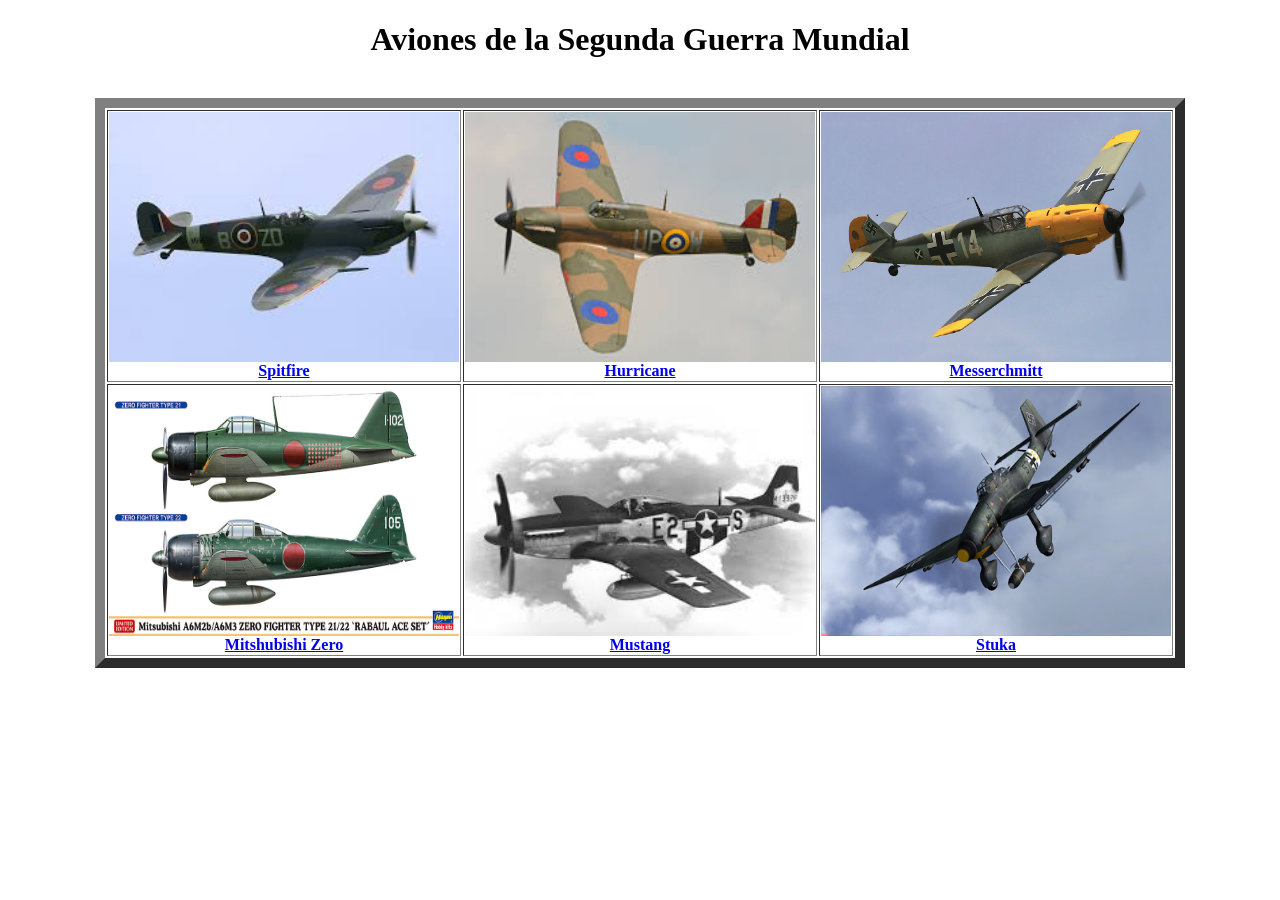
==== index.html @ 21b22c26 "Initial commit" ====
<!DOCTYPE html>
<html>
<body>

  <head>
    <meta charset="utf-8">
    <title>AVIONES WW2</title>
    <link rel="stylesheet" href="css/styles.css">
  </head>
  
  <!--TITULO-->
  <h1 style="text-align: center;">Aviones de la Segunda Guerra Mundial</h1>
  <br>
  
  <!--TABLA CON AVIONES-->
  <table align="center" border="10">
    <tr>
    
      <td>
      	<a href="html/spitfire.html"><img src="figuras/spitfire.jpeg" style="width:350px; height:250px"><figcaption style="text-align: center;" class="texto-debajo">Spitfire</figcaption></a>
      </td>
      
      <td>
      	<a href="html/hurricane.html"><img src="figuras/hurricane.jpeg" style="width:350px; height:250px"><figcaption style="text-align: center;" class="texto-debajo">Hurricane</figcaption></a>
      </td>
      
      <td>
      	<a href="html/messerchmitt.html"><img src="figuras/messerchmitt.png" style="width:350px; height:250px"><figcaption style="text-align: center;" class="texto-debajo">Messerchmitt</figcaption></a>
      </td>
      
    </tr>
    
    <tr>
    
      <td>
      	<a href="html/mitsubishizero.html"><img src="figuras/mitsubishi_zero.jpeg" style="width:350px; height:250px"><figcaption style="text-align: center;" class="texto-debajo">Mitshubishi Zero</figcaption></a>
      </td>
      
      <td>
      	<a href="html/mustang.html"><img src="figuras/mustang.jpeg" style="width:350px; height:250px"><figcaption style="text-align: center;" class="texto-debajo">Mustang</figcaption></a>
      </td>
      
      <td>
      	<a href="html/stuka.html"><img src="figuras/stuka.jpg" style="width:350px; height:250px"><figcaption style="text-align: center;" class="texto-debajo">Stuka</figcaption></a>
      </td>
      
    </tr>
  </table>

</html>
</body>
---- css/styles.css ----
body{
	background-color: white
}

img {
	display: block;
	width: 35px;
	height: 25px;
}

.texto-debajo{
	font-weight: bold;
}
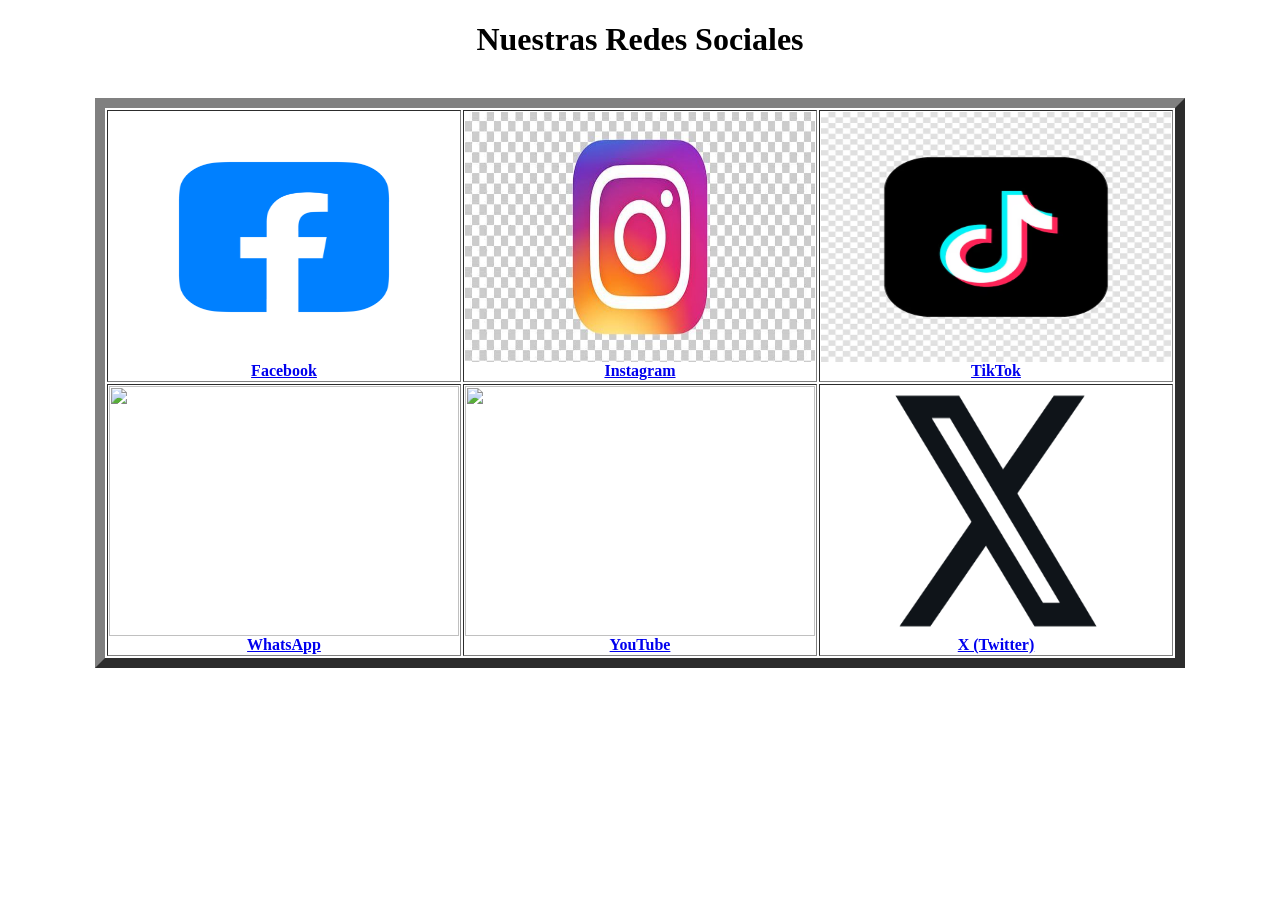
==== commit 0985ea61: "Update index.html" ====
--- a/index.html
+++ b/index.html
@@ -1,31 +1,28 @@
 <!DOCTYPE html>
-<html>
+<html lang="es">
+<head>
+  <meta charset="utf-8">
+  <title>MIS REDES SOCIALES</title>
+  <link rel="stylesheet" href="css/styles.css">
+</head>
 <body>
 
-  <head>
-    <meta charset="utf-8">
-    <title>AVIONES WW2</title>
-    <link rel="stylesheet" href="css/styles.css">
-  </head>
-  
-  <!--TITULO-->
-  <h1 style="text-align: center;">Aviones de la Segunda Guerra Mundial</h1>
+  <h1 style="text-align: center;">Nuestras Redes Sociales</h1>
   <br>
   
-  <!--TABLA CON AVIONES-->
   <table align="center" border="10">
     <tr>
     
       <td>
-      	<a href="html/spitfire.html"><img src="figuras/spitfire.jpeg" style="width:350px; height:250px"><figcaption style="text-align: center;" class="texto-debajo">Spitfire</figcaption></a>
+        <a href="#"><img src="figuras/facebook-logo-facebook-icon-transparent-free-png.webp" style="width:350px; height:250px"><figcaption style="text-align: center;" class="texto-debajo">Facebook</figcaption></a>
       </td>
       
       <td>
-      	<a href="html/hurricane.html"><img src="figuras/hurricane.jpeg" style="width:350px; height:250px"><figcaption style="text-align: center;" class="texto-debajo">Hurricane</figcaption></a>
+        <a href="#"><img src="figuras/ff5ae72f423c7a1a2e6daf347ff1b5e2_png" style="width:350px; height:250px"><figcaption style="text-align: center;" class="texto-debajo">Instagram</figcaption></a>
       </td>
       
       <td>
-      	<a href="html/messerchmitt.html"><img src="figuras/messerchmitt.png" style="width:350px; height:250px"><figcaption style="text-align: center;" class="texto-debajo">Messerchmitt</figcaption></a>
+        <a href="#"><img src="figuras/ilustracion-icono-redes-sociales-tiktok-icono-tiktok-ilustracion-vectorial_561158-2136_png" style="width:350px; height:250px"><figcaption style="text-align: center;" class="texto-debajo">TikTok</figcaption></a>
       </td>
       
     </tr>
@@ -33,19 +30,20 @@
     <tr>
     
       <td>
-      	<a href="html/mitsubishizero.html"><img src="figuras/mitsubishi_zero.jpeg" style="width:350px; height:250px"><figcaption style="text-align: center;" class="texto-debajo">Mitshubishi Zero</figcaption></a>
+        <a href="#"><img src="figuras/icono de WhatsApp en formato PNG" style="width:350px; height:250px"><figcaption style="text-align: center;" class="texto-debajo">WhatsApp</figcaption></a>
       </td>
       
       <td>
-      	<a href="html/mustang.html"><img src="figuras/mustang.jpeg" style="width:350px; height:250px"><figcaption style="text-align: center;" class="texto-debajo">Mustang</figcaption></a>
+        <a href="#"><img src="figuras/logotipo de YouTube con borde cuadrado blanco sobre fondo transparente (PNG gratuito)" style="width:350px; height:250px"><figcaption style="text-align: center;" class="texto-debajo">YouTube</figcaption></a>
       </td>
       
       <td>
-      	<a href="html/stuka.html"><img src="figuras/stuka.jpg" style="width:350px; height:250px"><figcaption style="text-align: center;" class="texto-debajo">Stuka</figcaption></a>
+        <a href="#"><img src="figuras/x-logo_png" style="width:350px; height:250px"><figcaption style="text-align: center;" class="texto-debajo">X (Twitter)</figcaption></a>
       </td>
       
     </tr>
   </table>
 
+</body>
 </html>
 </body>
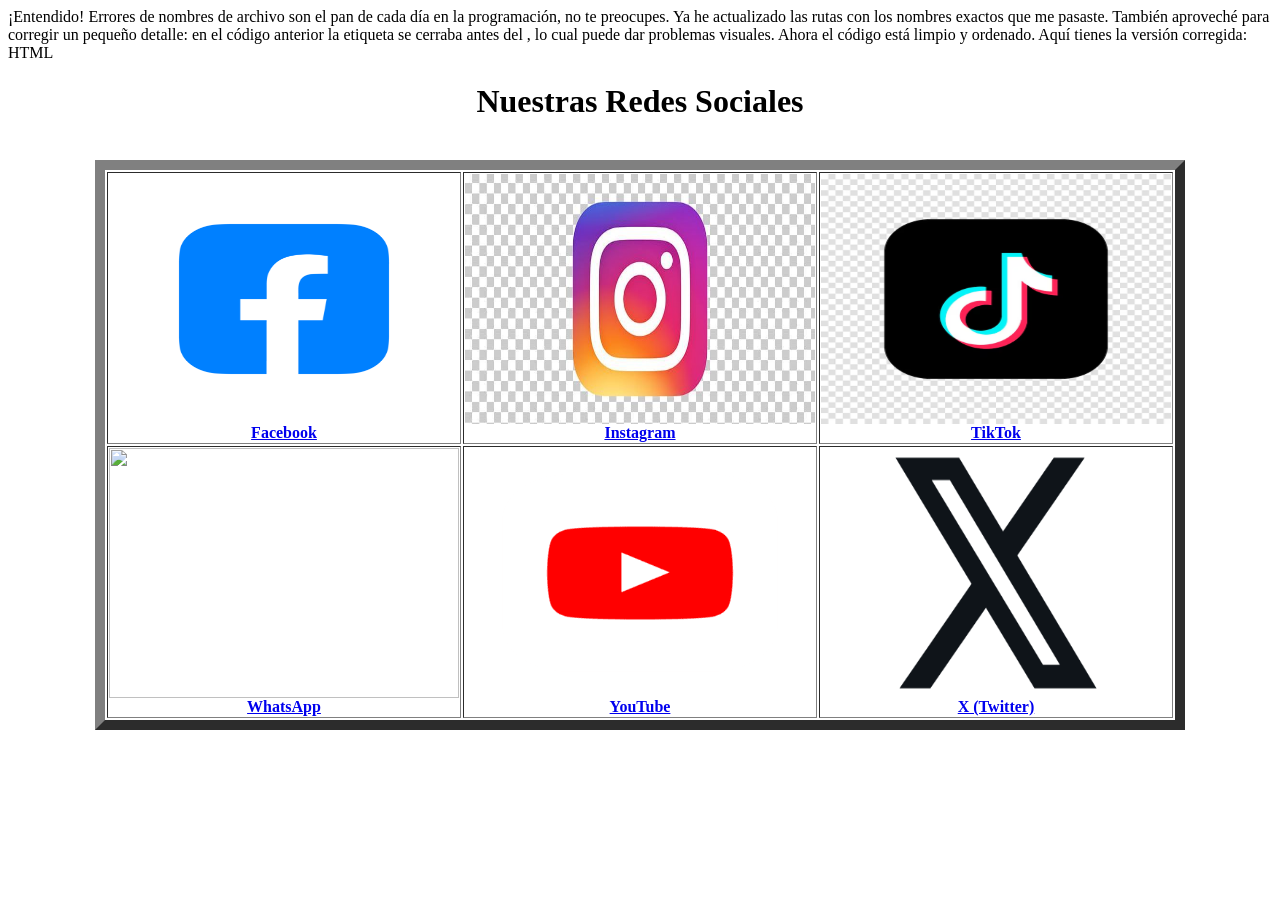
==== commit c6b9051d: "Update index.html" ====
--- a/index.html
+++ b/index.html
@@ -1,3 +1,10 @@
+¡Entendido! Errores de nombres de archivo son el pan de cada día en la programación, no te preocupes. Ya he actualizado las rutas con los nombres exactos que me pasaste.
+
+También aproveché para corregir un pequeño detalle: en el código anterior la etiqueta <body> se cerraba antes del </html>, lo cual puede dar problemas visuales. Ahora el código está limpio y ordenado.
+
+Aquí tienes la versión corregida:
+
+HTML
 <!DOCTYPE html>
 <html lang="es">
 <head>
@@ -12,7 +19,6 @@
   
   <table align="center" border="10">
     <tr>
-    
       <td>
         <a href="#"><img src="figuras/facebook-logo-facebook-icon-transparent-free-png.webp" style="width:350px; height:250px"><figcaption style="text-align: center;" class="texto-debajo">Facebook</figcaption></a>
       </td>
@@ -24,26 +30,22 @@
       <td>
         <a href="#"><img src="figuras/ilustracion-icono-redes-sociales-tiktok-icono-tiktok-ilustracion-vectorial_561158-2136_png" style="width:350px; height:250px"><figcaption style="text-align: center;" class="texto-debajo">TikTok</figcaption></a>
       </td>
-      
     </tr>
     
     <tr>
-    
       <td>
-        <a href="#"><img src="figuras/icono de WhatsApp en formato PNG" style="width:350px; height:250px"><figcaption style="text-align: center;" class="texto-debajo">WhatsApp</figcaption></a>
+        <a href="#"><img src="figuras/whatsapp_icon_png" style="width:350px; height:250px"><figcaption style="text-align: center;" class="texto-debajo">WhatsApp</figcaption></a>
       </td>
       
       <td>
-        <a href="#"><img src="figuras/logotipo de YouTube con borde cuadrado blanco sobre fondo transparente (PNG gratuito)" style="width:350px; height:250px"><figcaption style="text-align: center;" class="texto-debajo">YouTube</figcaption></a>
+        <a href="#"><img src="figuras/white-square-bordered-youtube-logo-on-transparent-background-free-png_png" style="width:350px; height:250px"><figcaption style="text-align: center;" class="texto-debajo">YouTube</figcaption></a>
       </td>
       
       <td>
         <a href="#"><img src="figuras/x-logo_png" style="width:350px; height:250px"><figcaption style="text-align: center;" class="texto-debajo">X (Twitter)</figcaption></a>
       </td>
-      
     </tr>
   </table>
 
 </body>
 </html>
-</body>
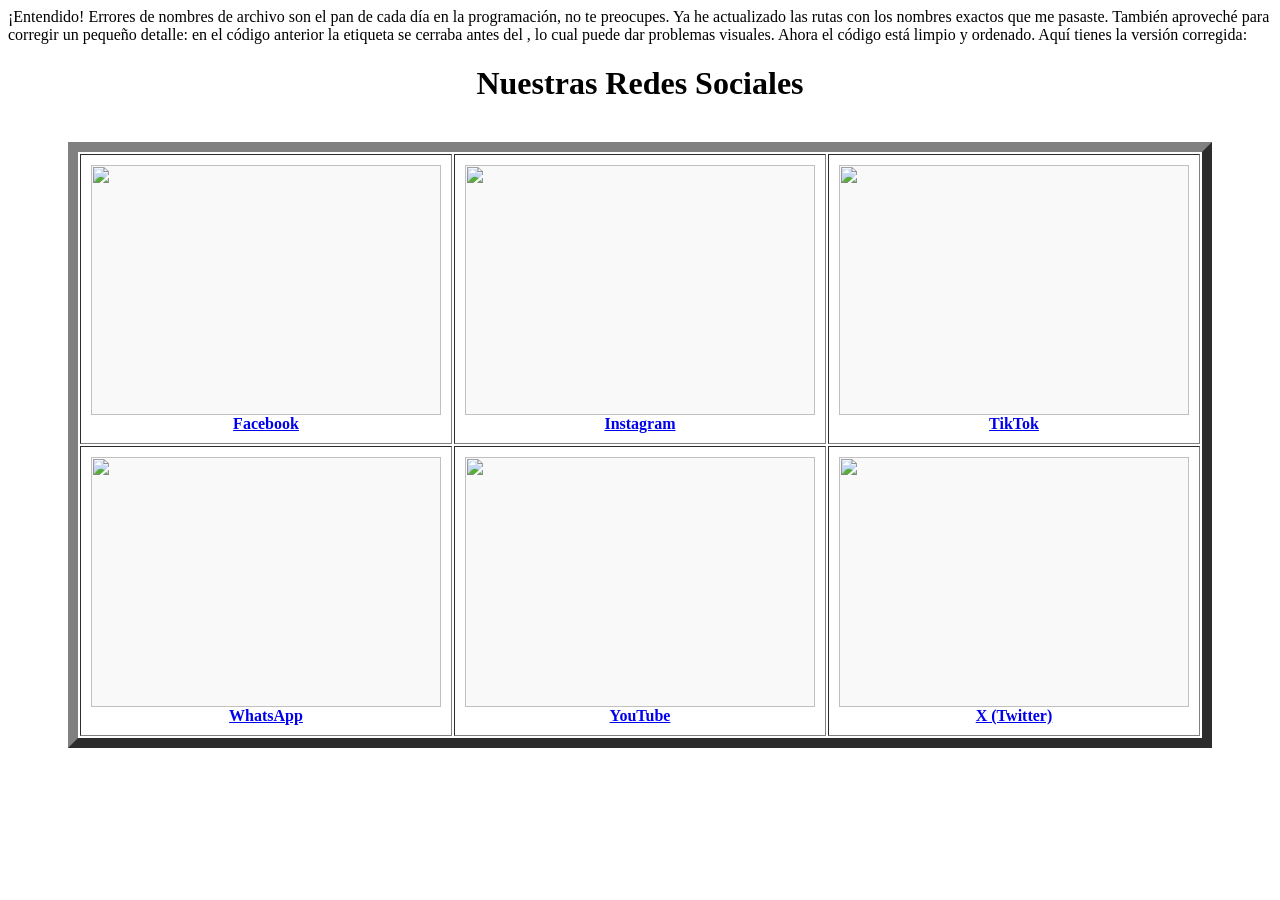
==== commit 98da29bf: "Update index.html" ====
--- a/index.html
+++ b/index.html
@@ -4,45 +4,51 @@
 
 Aquí tienes la versión corregida:
 
-HTML
 <!DOCTYPE html>
 <html lang="es">
 <head>
   <meta charset="utf-8">
   <title>MIS REDES SOCIALES</title>
   <link rel="stylesheet" href="css/styles.css">
+  <style>
+    /* Estilo rápido para que las imágenes no se deformen */
+    img {
+      object-fit: contain;
+      background-color: #f9f9f9;
+    }
+  </style>
 </head>
 <body>
 
   <h1 style="text-align: center;">Nuestras Redes Sociales</h1>
   <br>
   
-  <table align="center" border="10">
+  <table align="center" border="10" cellpadding="10">
     <tr>
       <td>
-        <a href="#"><img src="figuras/facebook-logo-facebook-icon-transparent-free-png.webp" style="width:350px; height:250px"><figcaption style="text-align: center;" class="texto-debajo">Facebook</figcaption></a>
+        <a href="#"><img src="figuras/facebook.png" style="width:350px; height:250px"><figcaption style="text-align: center;" class="texto-debajo">Facebook</figcaption></a>
       </td>
       
       <td>
-        <a href="#"><img src="figuras/ff5ae72f423c7a1a2e6daf347ff1b5e2_png" style="width:350px; height:250px"><figcaption style="text-align: center;" class="texto-debajo">Instagram</figcaption></a>
+        <a href="#"><img src="figuras/instagram.png" style="width:350px; height:250px"><figcaption style="text-align: center;" class="texto-debajo">Instagram</figcaption></a>
       </td>
       
       <td>
-        <a href="#"><img src="figuras/ilustracion-icono-redes-sociales-tiktok-icono-tiktok-ilustracion-vectorial_561158-2136_png" style="width:350px; height:250px"><figcaption style="text-align: center;" class="texto-debajo">TikTok</figcaption></a>
+        <a href="#"><img src="figuras/tiktok.png" style="width:350px; height:250px"><figcaption style="text-align: center;" class="texto-debajo">TikTok</figcaption></a>
       </td>
     </tr>
     
     <tr>
       <td>
-        <a href="#"><img src="figuras/whatsapp_icon_png" style="width:350px; height:250px"><figcaption style="text-align: center;" class="texto-debajo">WhatsApp</figcaption></a>
+        <a href="#"><img src="figuras/whatsapp.png" style="width:350px; height:250px"><figcaption style="text-align: center;" class="texto-debajo">WhatsApp</figcaption></a>
       </td>
       
       <td>
-        <a href="#"><img src="figuras/white-square-bordered-youtube-logo-on-transparent-background-free-png_png" style="width:350px; height:250px"><figcaption style="text-align: center;" class="texto-debajo">YouTube</figcaption></a>
+        <a href="#"><img src="figuras/youtube.png" style="width:350px; height:250px"><figcaption style="text-align: center;" class="texto-debajo">YouTube</figcaption></a>
       </td>
       
       <td>
-        <a href="#"><img src="figuras/x-logo_png" style="width:350px; height:250px"><figcaption style="text-align: center;" class="texto-debajo">X (Twitter)</figcaption></a>
+        <a href="#"><img src="figuras/x_logo.png" style="width:350px; height:250px"><figcaption style="text-align: center;" class="texto-debajo">X (Twitter)</figcaption></a>
       </td>
     </tr>
   </table>
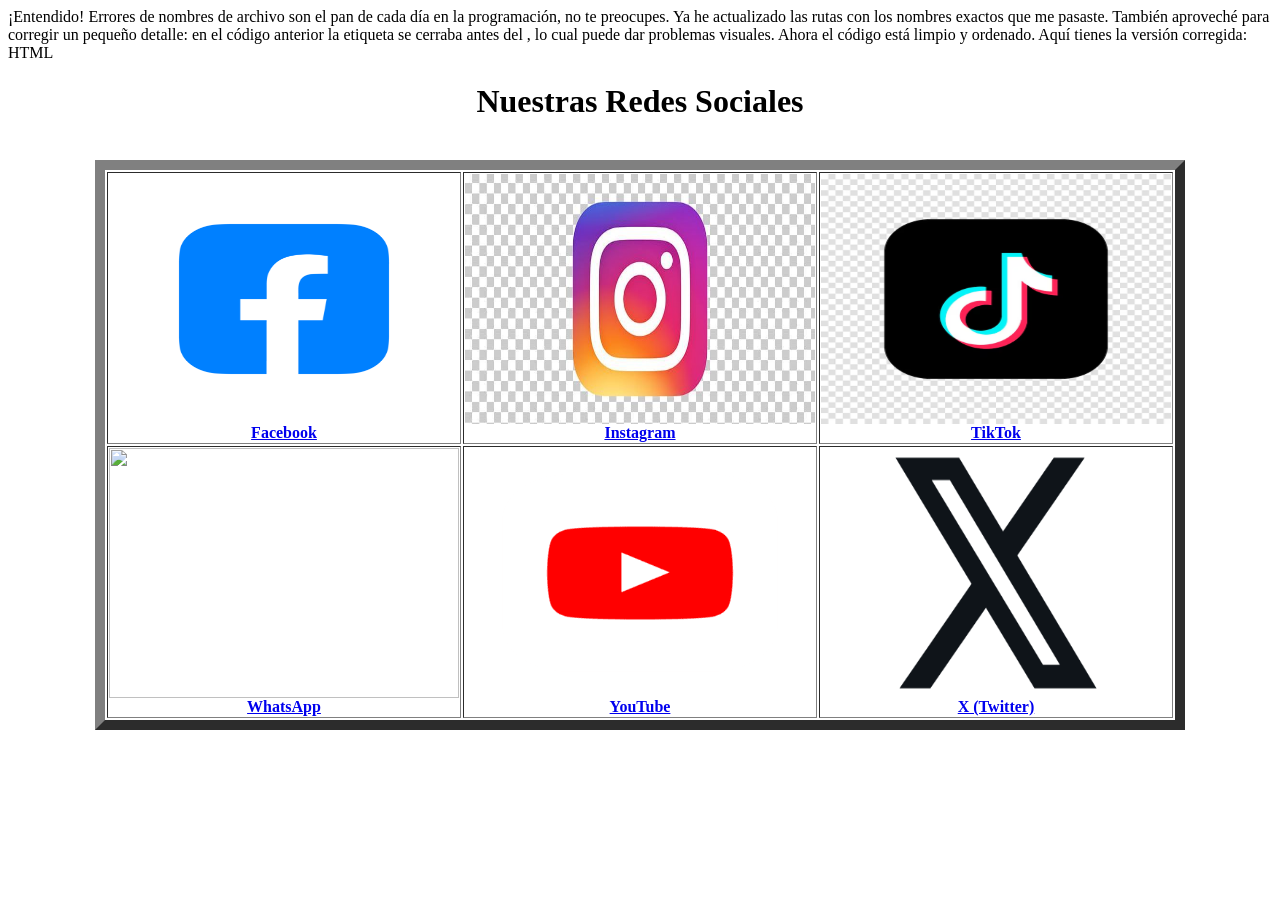
==== commit 28c883a1: "Update index.html" ====
--- a/index.html
+++ b/index.html
@@ -3,52 +3,45 @@
 También aproveché para corregir un pequeño detalle: en el código anterior la etiqueta <body> se cerraba antes del </html>, lo cual puede dar problemas visuales. Ahora el código está limpio y ordenado.
 
 Aquí tienes la versión corregida:
-
+HTML
 <!DOCTYPE html>
 <html lang="es">
 <head>
   <meta charset="utf-8">
   <title>MIS REDES SOCIALES</title>
   <link rel="stylesheet" href="css/styles.css">
-  <style>
-    /* Estilo rápido para que las imágenes no se deformen */
-    img {
-      object-fit: contain;
-      background-color: #f9f9f9;
-    }
-  </style>
 </head>
 <body>
 
   <h1 style="text-align: center;">Nuestras Redes Sociales</h1>
   <br>
   
-  <table align="center" border="10" cellpadding="10">
+  <table align="center" border="10">
     <tr>
       <td>
-        <a href="#"><img src="figuras/facebook.png" style="width:350px; height:250px"><figcaption style="text-align: center;" class="texto-debajo">Facebook</figcaption></a>
+        <a href="#"><img src="figuras/facebook-logo-facebook-icon-transparent-free-png.webp" style="width:350px; height:250px"><figcaption style="text-align: center;" class="texto-debajo">Facebook</figcaption></a>
       </td>
       
       <td>
-        <a href="#"><img src="figuras/instagram.png" style="width:350px; height:250px"><figcaption style="text-align: center;" class="texto-debajo">Instagram</figcaption></a>
+        <a href="#"><img src="figuras/ff5ae72f423c7a1a2e6daf347ff1b5e2_png" style="width:350px; height:250px"><figcaption style="text-align: center;" class="texto-debajo">Instagram</figcaption></a>
       </td>
       
       <td>
-        <a href="#"><img src="figuras/tiktok.png" style="width:350px; height:250px"><figcaption style="text-align: center;" class="texto-debajo">TikTok</figcaption></a>
+        <a href="#"><img src="figuras/ilustracion-icono-redes-sociales-tiktok-icono-tiktok-ilustracion-vectorial_561158-2136_png" style="width:350px; height:250px"><figcaption style="text-align: center;" class="texto-debajo">TikTok</figcaption></a>
       </td>
     </tr>
     
     <tr>
       <td>
-        <a href="#"><img src="figuras/whatsapp.png" style="width:350px; height:250px"><figcaption style="text-align: center;" class="texto-debajo">WhatsApp</figcaption></a>
+        <a href="#"><img src="figuras/whatsapp_icon_png" style="width:350px; height:250px"><figcaption style="text-align: center;" class="texto-debajo">WhatsApp</figcaption></a>
       </td>
       
       <td>
-        <a href="#"><img src="figuras/youtube.png" style="width:350px; height:250px"><figcaption style="text-align: center;" class="texto-debajo">YouTube</figcaption></a>
+        <a href="#"><img src="figuras/white-square-bordered-youtube-logo-on-transparent-background-free-png_png" style="width:350px; height:250px"><figcaption style="text-align: center;" class="texto-debajo">YouTube</figcaption></a>
       </td>
       
       <td>
-        <a href="#"><img src="figuras/x_logo.png" style="width:350px; height:250px"><figcaption style="text-align: center;" class="texto-debajo">X (Twitter)</figcaption></a>
+        <a href="#"><img src="figuras/x-logo_png" style="width:350px; height:250px"><figcaption style="text-align: center;" class="texto-debajo">X (Twitter)</figcaption></a>
       </td>
     </tr>
   </table>
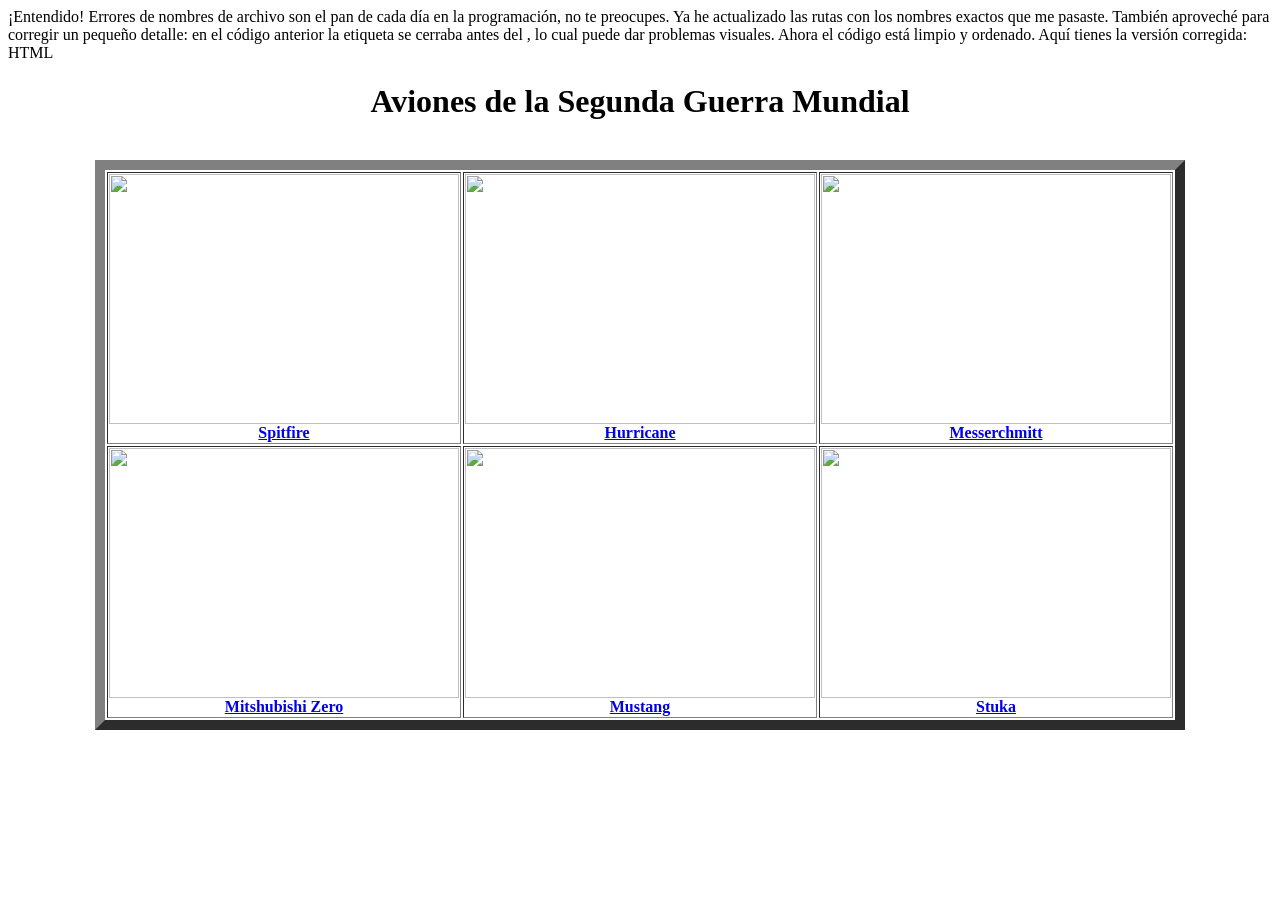
==== commit 0173196d: "Update index.html" ====
--- a/index.html
+++ b/index.html
@@ -5,46 +5,103 @@
 Aquí tienes la versión corregida:
 HTML
 <!DOCTYPE html>
-<html lang="es">
-<head>
-  <meta charset="utf-8">
-  <title>MIS REDES SOCIALES</title>
-  <link rel="stylesheet" href="css/styles.css">
-</head>
+
+<html>
+
 <body>
 
-  <h1 style="text-align: center;">Nuestras Redes Sociales</h1>
+
+
+  <head>
+
+    <meta charset="utf-8">
+
+    <title>AVIONES WW2</title>
+
+    <link rel="stylesheet" href="css/styles.css">
+
+  </head>
+
+  
+
+  <!--TITULO-->
+
+  <h1 style="text-align: center;">Aviones de la Segunda Guerra Mundial</h1>
+
   <br>
+
   
+
+  <!--TABLA CON AVIONES-->
+
   <table align="center" border="10">
+
     <tr>
+
+    
+
       <td>
-        <a href="#"><img src="figuras/facebook-logo-facebook-icon-transparent-free-png.webp" style="width:350px; height:250px"><figcaption style="text-align: center;" class="texto-debajo">Facebook</figcaption></a>
+
+      <a href="html/spitfire.html"><img src="figuras/spitfire.jpeg" style="width:350px; height:250px"><figcaption style="text-align: center;" class="texto-debajo">Spitfire</figcaption></a>
+
       </td>
+
       
+
       <td>
-        <a href="#"><img src="figuras/ff5ae72f423c7a1a2e6daf347ff1b5e2_png" style="width:350px; height:250px"><figcaption style="text-align: center;" class="texto-debajo">Instagram</figcaption></a>
+
+      <a href="html/hurricane.html"><img src="figuras/hurricane.jpeg" style="width:350px; height:250px"><figcaption style="text-align: center;" class="texto-debajo">Hurricane</figcaption></a>
+
       </td>
+
       
+
       <td>
-        <a href="#"><img src="figuras/ilustracion-icono-redes-sociales-tiktok-icono-tiktok-ilustracion-vectorial_561158-2136_png" style="width:350px; height:250px"><figcaption style="text-align: center;" class="texto-debajo">TikTok</figcaption></a>
+
+      <a href="html/messerchmitt.html"><img src="figuras/messerchmitt.png" style="width:350px; height:250px"><figcaption style="text-align: center;" class="texto-debajo">Messerchmitt</figcaption></a>
+
       </td>
+
+      
+
     </tr>
+
     
+
     <tr>
+
+    
+
       <td>
-        <a href="#"><img src="figuras/whatsapp_icon_png" style="width:350px; height:250px"><figcaption style="text-align: center;" class="texto-debajo">WhatsApp</figcaption></a>
+
+      <a href="html/mitsubishizero.html"><img src="figuras/mitsubishi_zero.jpeg" style="width:350px; height:250px"><figcaption style="text-align: center;" class="texto-debajo">Mitshubishi Zero</figcaption></a>
+
       </td>
+
       
+
       <td>
-        <a href="#"><img src="figuras/white-square-bordered-youtube-logo-on-transparent-background-free-png_png" style="width:350px; height:250px"><figcaption style="text-align: center;" class="texto-debajo">YouTube</figcaption></a>
+
+      <a href="html/mustang.html"><img src="figuras/mustang.jpeg" style="width:350px; height:250px"><figcaption style="text-align: center;" class="texto-debajo">Mustang</figcaption></a>
+
       </td>
+
       
+
       <td>
-        <a href="#"><img src="figuras/x-logo_png" style="width:350px; height:250px"><figcaption style="text-align: center;" class="texto-debajo">X (Twitter)</figcaption></a>
+
+      <a href="html/stuka.html"><img src="figuras/stuka.jpg" style="width:350px; height:250px"><figcaption style="text-align: center;" class="texto-debajo">Stuka</figcaption></a>
+
       </td>
+
+      
+
     </tr>
+
   </table>
 
+
+
+</html>
+
 </body>
-</html>
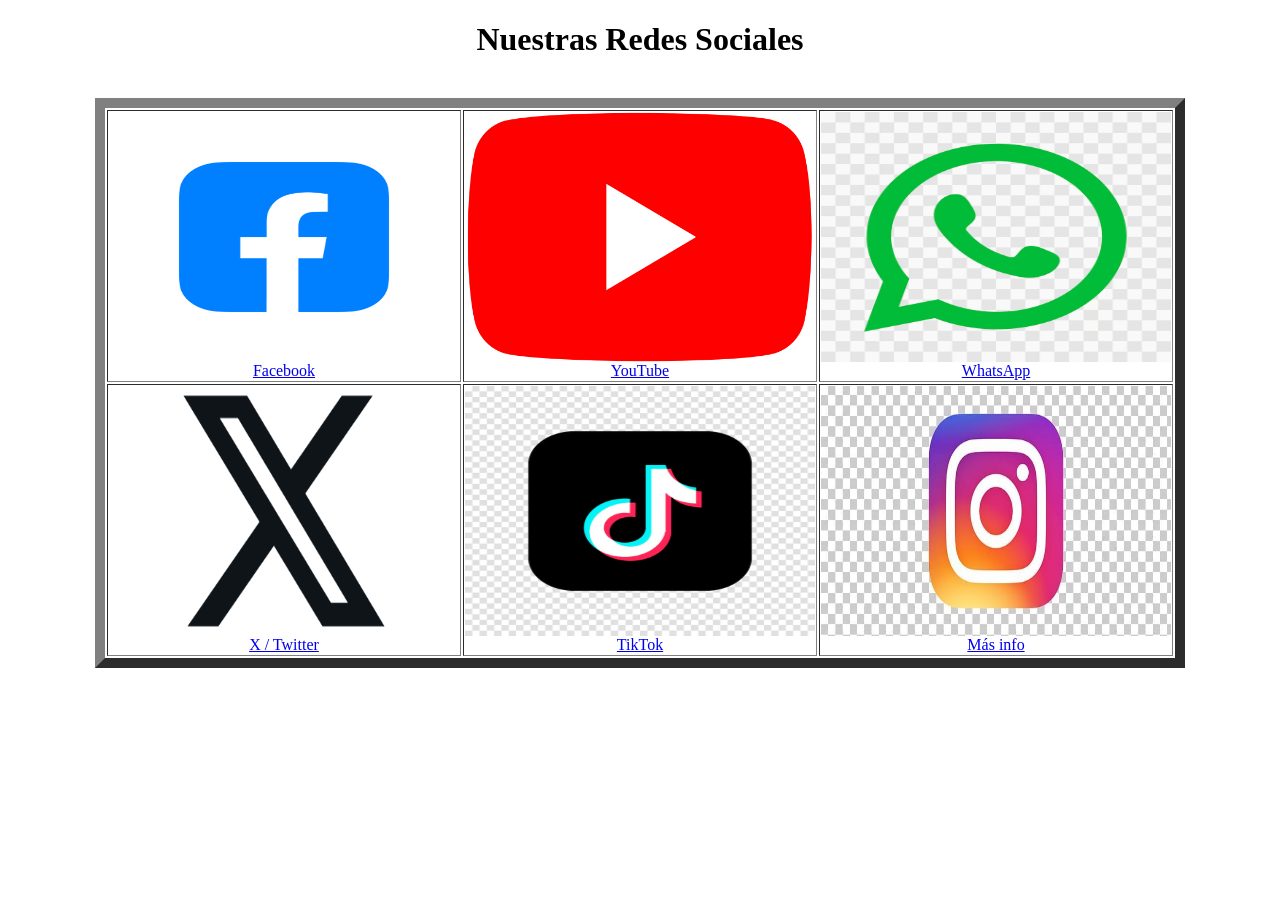
==== commit ef238b07: "Update index.html" ====
--- a/index.html
+++ b/index.html
@@ -1,107 +1,63 @@
-¡Entendido! Errores de nombres de archivo son el pan de cada día en la programación, no te preocupes. Ya he actualizado las rutas con los nombres exactos que me pasaste.
-
-También aproveché para corregir un pequeño detalle: en el código anterior la etiqueta <body> se cerraba antes del </html>, lo cual puede dar problemas visuales. Ahora el código está limpio y ordenado.
-
-Aquí tienes la versión corregida:
-HTML
 <!DOCTYPE html>
-
-<html>
-
+<html lang="es">
+<head>
+    <meta charset="utf-8">
+    <title>REDES SOCIALES</title>
+    <link rel="stylesheet" href="css/styles.css">
+</head>
 <body>
 
+    <h1 style="text-align: center;">Nuestras Redes Sociales</h1>
+    <br>
 
+    <table align="center" border="10">
+        <tr>
+            <td>
+                <a href="https://www.facebook.com">
+                    <img src="figuras/facebook-logo-facebook-icon-transparent-free-png.webp" style="width:350px; height:250px">
+                    <figcaption style="text-align: center;">Facebook</figcaption>
+                </a>
+            </td>
 
-  <head>
+            <td>
+                <a href="https://www.youtube.com">
+                    <img src="figuras/Youtube_logo.png" style="width:350px; height:250px">
+                    <figcaption style="text-align: center;">YouTube</figcaption>
+                </a>
+            </td>
 
-    <meta charset="utf-8">
+            <td>
+                <a href="https://api.whatsapp.com">
+                    <img src="figuras/whatsapp-vector-logo-icono-logotipo-vector-redes-sociales_901408-406.avif" style="width:350px; height:250px">
+                    <figcaption style="text-align: center;">WhatsApp</figcaption>
+                </a>
+            </td>
+        </tr>
 
-    <title>AVIONES WW2</title>
+        <tr>
+            <td>
+                <a href="https://www.x.com">
+                    <img src="figuras/x-logo_png" style="width:350px; height:250px">
+                    <figcaption style="text-align: center;">X / Twitter</figcaption>
+                </a>
+            </td>
 
-    <link rel="stylesheet" href="css/styles.css">
+            <td>
+                <a href="https://www.tiktok.com">
+                    <img src="figuras/ilustracion-icono-redes-sociales-tiktok-icono-tiktok-ilustracion-vectorial_561158-2136_png" style="width:350px; height:250px">
+                    <figcaption style="text-align: center;">TikTok</figcaption>
+                </a>
+            </td>
 
-  </head>
+            <td>
+                <a href="#">
+                    <img src="figuras/ff5ae72f423c7a1a2e6daf347ff1b5e2_png" style="width:350px; height:250px">
+                    <figcaption style="text-align: center;">Más info</figcaption>
+                </a>
+            </td>
+        </tr>
+    </table>
 
-  
-
-  <!--TITULO-->
-
-  <h1 style="text-align: center;">Aviones de la Segunda Guerra Mundial</h1>
-
-  <br>
-
-  
-
-  <!--TABLA CON AVIONES-->
-
-  <table align="center" border="10">
-
-    <tr>
-
-    
-
-      <td>
-
-      <a href="html/spitfire.html"><img src="figuras/spitfire.jpeg" style="width:350px; height:250px"><figcaption style="text-align: center;" class="texto-debajo">Spitfire</figcaption></a>
-
-      </td>
-
-      
-
-      <td>
-
-      <a href="html/hurricane.html"><img src="figuras/hurricane.jpeg" style="width:350px; height:250px"><figcaption style="text-align: center;" class="texto-debajo">Hurricane</figcaption></a>
-
-      </td>
-
-      
-
-      <td>
-
-      <a href="html/messerchmitt.html"><img src="figuras/messerchmitt.png" style="width:350px; height:250px"><figcaption style="text-align: center;" class="texto-debajo">Messerchmitt</figcaption></a>
-
-      </td>
-
-      
-
-    </tr>
-
-    
-
-    <tr>
-
-    
-
-      <td>
-
-      <a href="html/mitsubishizero.html"><img src="figuras/mitsubishi_zero.jpeg" style="width:350px; height:250px"><figcaption style="text-align: center;" class="texto-debajo">Mitshubishi Zero</figcaption></a>
-
-      </td>
-
-      
-
-      <td>
-
-      <a href="html/mustang.html"><img src="figuras/mustang.jpeg" style="width:350px; height:250px"><figcaption style="text-align: center;" class="texto-debajo">Mustang</figcaption></a>
-
-      </td>
-
-      
-
-      <td>
-
-      <a href="html/stuka.html"><img src="figuras/stuka.jpg" style="width:350px; height:250px"><figcaption style="text-align: center;" class="texto-debajo">Stuka</figcaption></a>
-
-      </td>
-
-      
-
-    </tr>
-
-  </table>
-
-
-
+</body>
 </html>
 
-</body>
